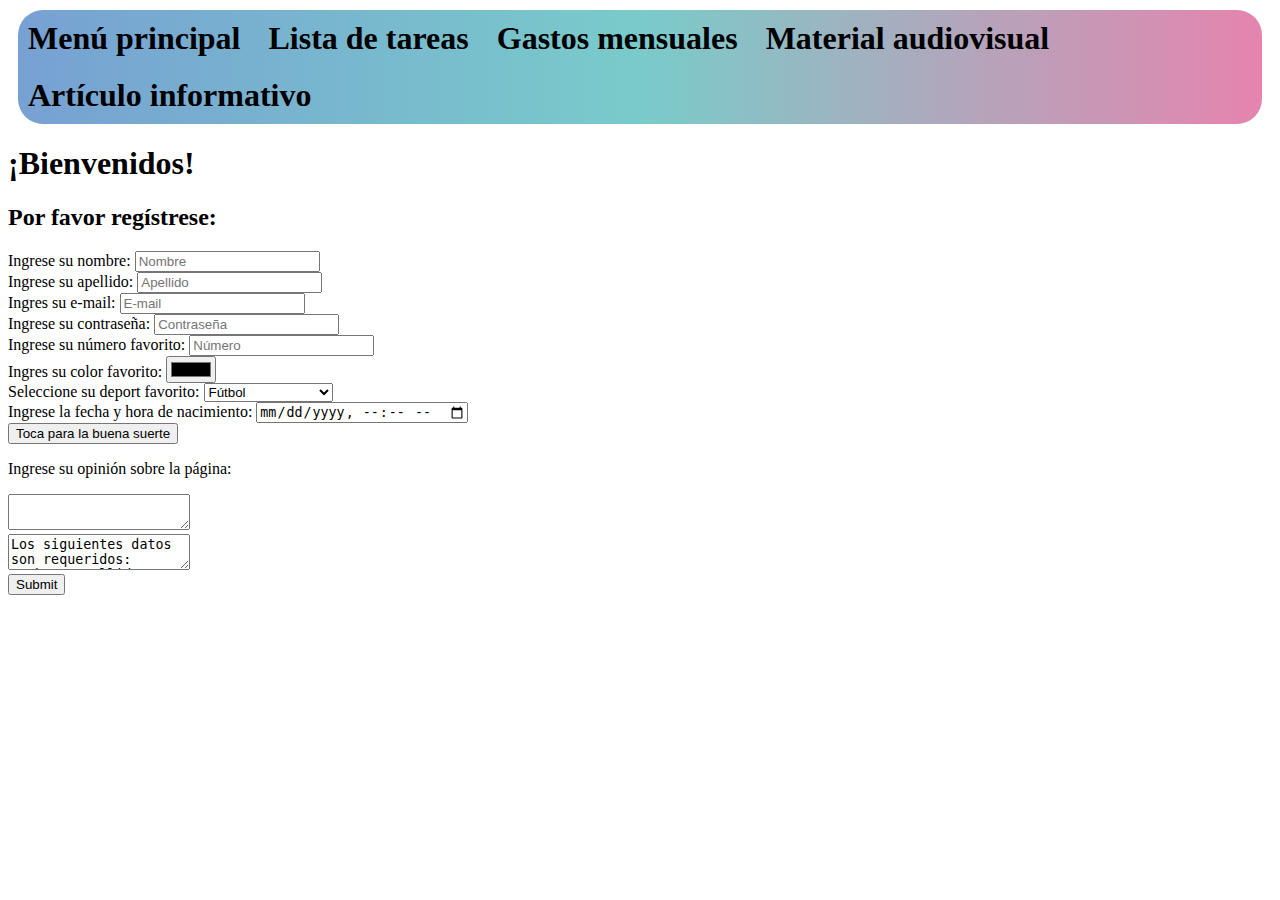
==== Tarea-1/index.html @ 48a376ea "." ====
<!DOCTYPE html>
<html lang="en">
<head>
    <meta charset="UTF-8">
    <meta http-equiv="X-UA-Compatible" content="IE=edge">
    <meta name="viewport" content="width=device-width, initial-scale=1.0">
    <title>Menú principal</title>
    <link rel="icon" href="gato.ico">
    <link rel="stylesheet" type="text/css" href="style.css">
</head>

<body>

    <main>
      <ul class="lista">
        <li><a href="index.html"><b>Menú principal</b></a></li>
        <li><a href="listadetareas.html"><b>Lista de tareas</b></a></li>
        <li><a href="gastos.html"><b>Gastos mensuales</b></a></li>
        <li><a href="audiovisual.html"><b>Material audiovisual</b></a></li>
        <li><a href="../Tarea-2/Tarea-2.html"><b>Artículo informativo</b></a></li>
      </ul>
      <h1>¡Bienvenidos!</h1>
      <h2>Por favor regístrese:</h2>
      <form>
          Ingrese su nombre: <input type="text" placeholder="Nombre" required=""> <br>
          Ingrese su apellido: <input type="text" placeholder="Apellido" required=""> <br>
          Ingres su e-mail: <input type="email" placeholder="E-mail" required=""> <br>
          Ingrese su contraseña: <input type="password" placeholder="Contraseña" required=""> <br>
          Ingrese su número favorito: <input type="number" placeholder="Número" required=""> <br>
          Ingres su color favorito: <input type="color" placeholder="Color"> <br>
           Seleccione su deport favorito: 
        <select name="select">
          <option value="value1">Fútbol</option>
          <option value="value2">Basktball</option>
          <option value="value3">Handball</option>
          <option value="value4">Tenis</option>
          <option value="value5">Natación</option>
          <option value="value">Gimnasia artística</option>
        </select> <br>
          Ingrese la fecha y hora de nacimiento: <input type="datetime-local"> <br>
        <input type="button" value="Toca para la buena suerte" > <br>
        <p>Ingrese su opinión sobre la página:</p> <textarea></textarea> <br>
        <textarea readonly="">Los siguientes datos son requeridos: Nombre, apellido, contraseña, e-mail y número favorito. </textarea> <br>
        <input type="submit"> <br>
         
      </form>
       
    </main>
</body>
</html>
---- Tarea-1/style.css ----
.lista {
    background: linear-gradient(to right, #77a1d3, #79cbca, #e684ae);
    list-style: none;
    margin: 10px;
    padding: 0;
    border-radius: 25px;
    font-size: 2rem;
}

.lista li {
    display: inline-block;
}

.lista li a {
    color:black;
    text-decoration: none;
    display: block;
    padding: 10px;
}

.lista li a:hover {
    background: linear-gradient(to right, #2193b0, #6dd5ed);
    border-radius: 25px;
}
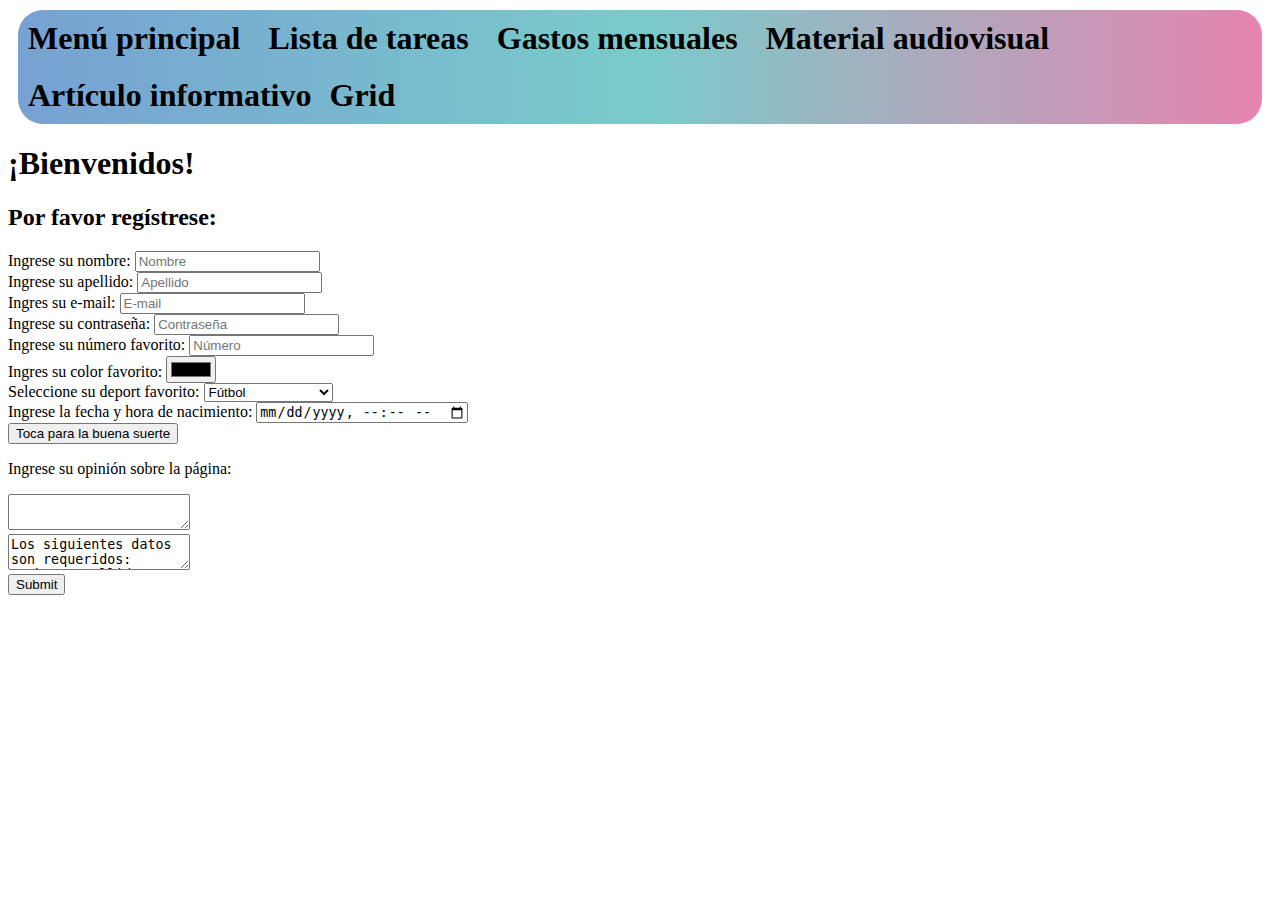
==== commit 14e9f954: "." ====
--- a/Tarea-1/index.html
+++ b/Tarea-1/index.html
@@ -18,6 +18,13 @@
         <li><a href="gastos.html"><b>Gastos mensuales</b></a></li>
         <li><a href="audiovisual.html"><b>Material audiovisual</b></a></li>
         <li><a href="../Tarea-2/Tarea-2.html"><b>Artículo informativo</b></a></li>
+        <li><b>Grid</b>
+          <ul>
+            <li><a href="../Tarea-opcional/grid1.html"><b>Grid 1</b></a></li> <br>
+            <li><a href="../Tarea-opcional/grid2.html"><b>Grid 2</b></a></li> <br>
+            <li><a href="../Tarea-opcional/grid3.html"><b>Grid 3</b></a></li>
+          </ul>
+        </li>
       </ul>
       <h1>¡Bienvenidos!</h1>
       <h2>Por favor regístrese:</h2>
--- a/Tarea-1/style.css
+++ b/Tarea-1/style.css
@@ -21,4 +21,35 @@
 .lista li a:hover {
     background: linear-gradient(to right, #2193b0, #6dd5ed);
     border-radius: 25px;
-}+}
+
+
+.lista li > li{
+    float:left;
+}
+
+.lista li {
+    display: inline-block;     
+}
+
+.lista li a {
+    color:black;
+    text-decoration: none;
+    display: block;
+    padding: 10px; 
+}
+.lista li ul {
+    display: none;
+    position: absolute;
+    min-width: 150px;
+}
+.lista li:hover > ul {
+    display: block;
+    background: linear-gradient(to right, #77a1d3, #79cbca, #e684ae);
+    border-radius: 25px;
+}
+
+.lista li a:hover {
+    background: linear-gradient(to right, #2193b0, #6dd5ed);
+    border-radius: 25px;
+} 
